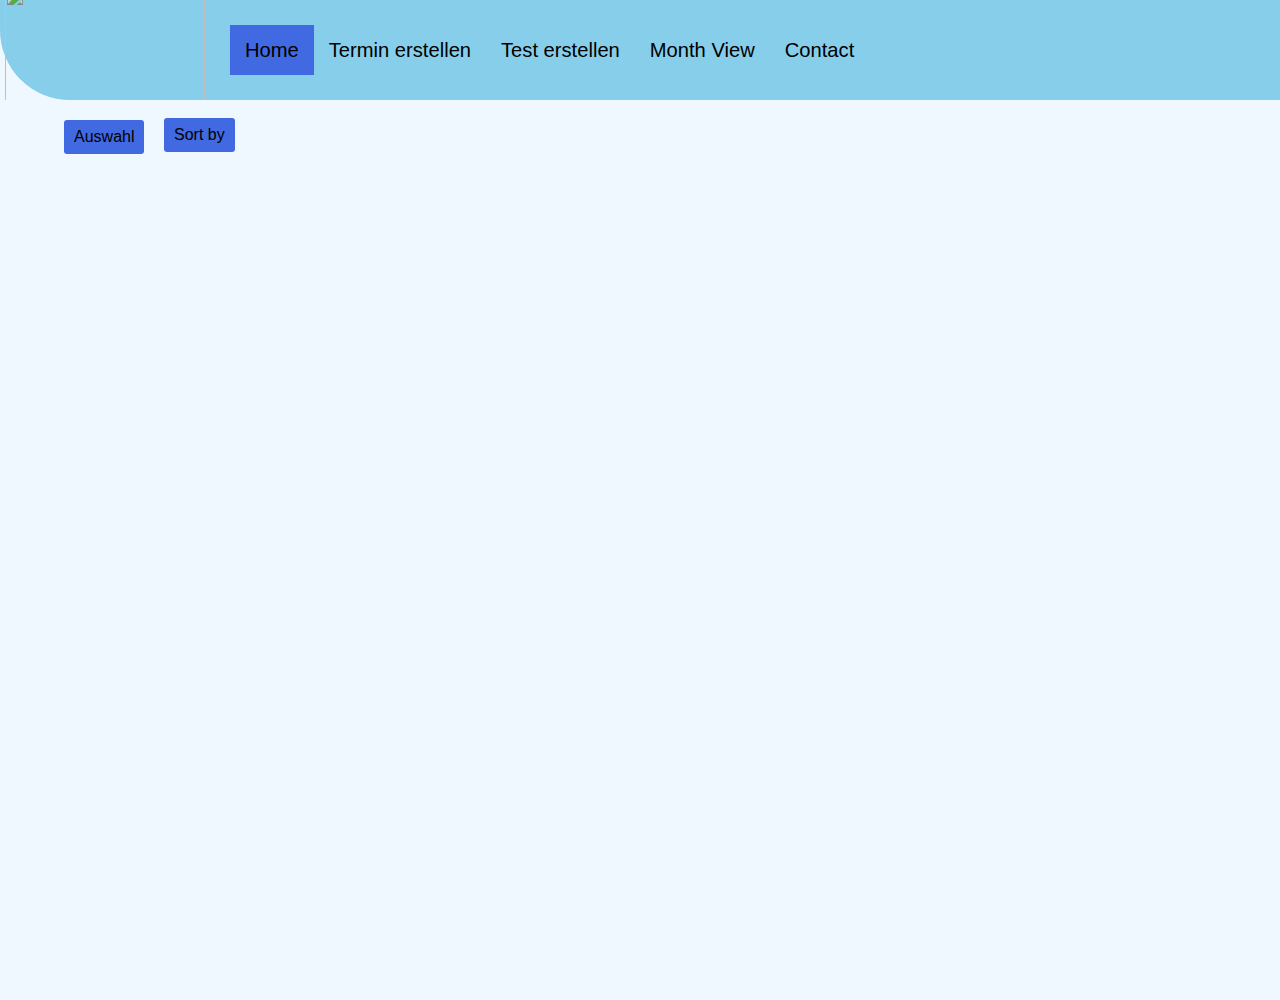
==== index.html @ 752fafd7 "12Merge branch 'master' of https://github.com/ManuelWe/Calendar" ====
<?xml version="1.0" encoding="utf-8" ?>
<!DOCTYPE html PUBLIC "-//W3C//DTD XHTML 1.0 Strict//EN"
        "http://www.w3.org/TR/xhtml1/DTD/xhtml1-strict.dtd">
<html lang="en" xmlns="http://www.w3.org/1999/xhtml">

<head>
    <title>Calender</title>
    <meta charset="utf-8">
    <meta name="viewport" content="width=device-width, initial-scale=1">
    <link rel="stylesheet" href="https://maxcdn.bootstrapcdn.com/bootstrap/3.3.7/css/bootstrap.min.css">
    <link rel="stylesheet" href="css/fullcalendar.css">
    <link rel="stylesheet" href="css/style.css">
    <script src="https://ajax.googleapis.com/ajax/libs/jquery/3.2.1/jquery.min.js"></script>
    <script src='js/jquery.min.js'></script>
    <script src="https://maxcdn.bootstrapcdn.com/bootstrap/3.3.7/js/bootstrap.min.js"></script>
    <script src='js/moment.min.js'></script>
    <script src='js/fullcalendar.js'></script>
    <script src="js/script.js"></script>
    <script> $(document).ready(function () {

        // page is now ready, initialize the calendar...

        $('#calendar').fullCalendar({
            // put your options and callbacks here
        })

    });
    </script>

    <link rel="stylesheet" href="css/custom.css">
</head>
<body onload="init()">

<!--##################### Navbar ##################-->
<nav class="navbar navbar-inverse">
    <div class="container-fluid">
        <div class="navbar-header">
            <button type="button" class="navbar-toggle" data-toggle="collapse" data-target="MyNavbar">
                <span class="icon-bar"></span>
                <span class="icon-bar"></span>
                <span class="icon-bar"></span>
            </button>
            <a class="navbar-brand" href="#"><img id="logo" src="img/logo.png" height="130px" width="200px"></a>
        </div>
        <div class="collapse navbar-collapse" id="myNavbar">
            <ul class="nav navbar-nav navbar right">
                <li class="active"><a href="javascript:toggleView('listView')">Home</a></li>
                <li><a href="javascript:toggleView('createEntry');changeButton()">Termin erstellen</a></li>
                <li><a href="javascript:createTestEntry()">Test erstellen</a></li>
                <li><a href="javascript:toggleView('monthView')">Month View</a></li>
                <li><a href="#">Contact</a></li>
            </ul>
        </div>
    </div>
</nav>
<!--######################### list View #################-->
<div class="listView">
    <div class="list">
        <div class="dropdown">
            <button class="btn btn-sm dropbtn">Auswahl</button>
            <div class="dropdown-content">
                <a href="javascript:updateList(5)">5</a>
                <a href="javascript:updateList(10)">10</a>
                <a href="javascript:updateList(20)">20</a>
                <a href="javascript:updateList(-1)">All</a>
            </div>
        </div>

        <div id="sortBtn" class="dropdown">
            <button class="btn btn-sm dropbtn">Sort by</button>
            <div class="dropdown-content">
                <a href="javascript:sortArray('date ASC')">Date ASC</a>
                <a href="javascript:sortArray('date DESC')">Date DESC</a>
                <a href="javascript:sortArray('name ASC')">Name ASC</a>
                <a href="javascript:sortArray('name DESC')">Name DESC</a>
            </div>
        </div>

        <div id="listEntry">
            <!--Dieser Text wird vollständig vom Javascript überschrieben-->
        </div>


    </div>


</div>

<!--######################### Entry Deatils Modal #################-->

<div class="entryDetails modal fade" role="dialog">
    <div class="modal-dialog">
        <div class="modal-content">
            <div id="detailsHeader" class="modal-header">
                <input id="crossIconEntry" class="iconButton close" type="image" src="img/crossIcon.png" width="20"
                       height="20" data-dismiss="modal" alt="Icon Cross">
                <input id="deleteIcon" class="iconButton" type="image" src="img/deleteIcon.png" width="20" height="20"
                       onclick="javascript:deleteEntry()" alt="Icon Delete">
                <input id="editIcon" class="iconButton" type="image" src="img/editIcon.png" width="20" height="20"
                       onclick="javascript:editEvent();" alt="Icon Edit">
                <div id="entryTitle">
                    Dieser Text wird vollständig vom Javascript überschrieben
                </div>
            </div>

            <div class="modal-body">

                <div id="displayCategoriesEntry" class="displayCategories">
                    Dieser Text wird vollständig vom Javascript überschrieben
                </div>
                <input  class="editCategoryIcon iconButton" type="image" src="img/editIcon.png" width="20"
                       height="20"
                       onclick="javascript:retrieveCategories()" alt="Icon Edit">
                <div id="entryTable">
                    Dieser Text wird vollständig vom Javascript überschrieben
                </div>
            </div>
        </div>
    </div>
</div>

<!--######################### Categories Modal #################-->

<div class="newCategory modal fade" role="dialog">
    <div class="modal-dialog modal-sm">
        <div class="modal-content">
            <div class="modal-header">
                <h3>Add Category</h3>
                <input id="crossIconCategory" class="iconButton close" type="image" src="img/crossIcon.png" width="20"
                       height="20" data-dismiss="modal" alt="Icon Cross">
            </div>
            <div class="modal-body">
                <input type="text" id="inputCategory" name="Category" placeholder="New Category">
                <button id="addCategory" onclick="javascript:createCategory()">New Category</button>
                <div id="tableCategories">
                    Dieser Text wird vollständig vom Javascript überschrieben
                </div>
            </div>
        </div>
    </div>

</div>

<!--######################## Month View #################-->
<div class="monthView">
    <div id='calendar'></div>
</div>

<!--######################### Create Entry ###################-->
<div class="createEntry">
    <div class="form-row">
        <div class="form-group col-md-3">
            <label for="title">Title</label>
        </div>
        <div class="form-group col-md-3">
            <label for="organizer">Organizer</label>
        </div>
        <div class="form-group col-md-3">
            <label for="startTime">Start</label>
        </div>
        <div class="form-group col-md-1">
            <label for="endTime">End</label>
        </div>
        <div class="form-group col-md-2">
            <div clas="form-row">
                <div class="form-group col-md-5">
                    <label>Allday</label>
                </div>
                <div class="form-group col-md-1">
                    <input type="checkbox" id="checkAllday">
                </div>
            </div>
        </div>

    </div>
    <div class="form-row">
        <div class="form-group col-md-3">
            <input type="text" class="form-control" id="title" placeholder="Meeting, Sport etc..." required>
        </div>
        <div class="form-group col-md-3">
            <input type="text" class="form-control" id="organizer" placeholder="Your name" required>
        </div>

        <div class="form-group col-md-3">
            <input type="date" class="form-control" id="startDate" required>
            <input type="time" class="form-control" id="startTime" required>
        </div>
        <div class="form-group col-md-3">
            <input type="date" class="form-control" id="endDate" required>
            <input type="time" class="form-control" id="endTime" required>
        </div>
    </div>
    <div class="form-row">
        <div class="form-group col-md-3">
            <label for="location">Location</label>
        </div>
        <div id="list0" class="form-group col-md-3">
            <label>Category</label>
        </div>
        <div class="form-group col-md-3">
            <label for="status">Status</label>
        </div>
        <div class="form-group col-md-3">
            <label for="webpage">Webpage</label>
        </div>
    </div>
    <div class="form-row">
        <div class="form-group col-md-3">
            <input type="text" class="form-control" id="location" placeholder="Office, Home etc..." required>
        </div>
        <div id="list" class="form-group col-md-3">
            <div id="displayCategories" class="displayCategories">
                Dieser Text wird vollständig vom Javascript überschrieben
            </div>
            <input  class="editCategoryIcon iconButton" type="image" src="img/editIcon.png" width="20"
                    height="20"
                    onclick="javascript:showCategoryList()" alt="Icon Edit">
        </div>
        <div class="form-group col-md-3">
            <select id="status" class="form-control" required>
                <option>Busy</option>
                <option>Free</option>
                <option>Tentative</option>
            </select>
        </div>
        <div class="form-group col-md-3">
            <input type="text" class="form-control" id="webpage" placeholder="google.de" required>
        </div>
    </div>
    <div class="form-row">
        <div class="form-group col-md-1">
            <form id="imageForm">
                <label for="uploadImage">Select Image (PNG or JPEG)</label>
                <input type="file" class="form-control-file" id="uploadImage" accept=".jpeg, .png">
                <div class="preview">
                    <p>No files currently selected for upload</p>
                </div>
                <div class="imageContainer" onclick="deleteImage()">
                    <div id="imagePreview"></div>
                    <div class="fadeinContainer">
                        <img id="deleteImage" src="img/deleteIcon.png" width="50" height="50" alt="Icon Delete">
                    </div>
                </div>
            </form>
        </div>
        <div class="form-group col-md-10">
        </div>
        <div class="form-group col-md-1">
            <div id="submitBtn"></div>
        </div>
    </div>
</div>

</body>
</html>
---- css/fullcalendar.css ----
/*!
 * FullCalendar v3.8.0
 * Docs & License: https://fullcalendar.io/
 * (c) 2017 Adam Shaw
 */
.fc {
  direction: ltr;
  text-align: left; }

.fc-rtl {
  text-align: right; }

body .fc {
  /* extra precedence to overcome jqui */
  font-size: 1em; }

/* Colors
--------------------------------------------------------------------------------------------------*/
.fc-highlight {
  /* when user is selecting cells */
  background: #bce8f1;
  opacity: .3; }

.fc-bgevent {
  /* default look for background events */
  background: #8fdf82;
  opacity: .3; }

.fc-nonbusiness {
  /* default look for non-business-hours areas */
  /* will inherit .fc-bgevent's styles */
  background: #d7d7d7; }

/* Buttons (styled <button> tags, normalized to work cross-browser)
--------------------------------------------------------------------------------------------------*/
.fc button {
  /* force height to include the border and padding */
  -moz-box-sizing: border-box;
  -webkit-box-sizing: border-box;
  box-sizing: border-box;
  /* dimensions */
  margin: 0;
  height: 2.1em;
  padding: 0 .6em;
  /* text & cursor */
  font-size: 1em;
  /* normalize */
  white-space: nowrap;
  cursor: pointer; }

/* Firefox has an annoying inner border */
.fc button::-moz-focus-inner {
  margin: 0;
  padding: 0; }

.fc-state-default {
  /* non-theme */
  border: 1px solid; }

.fc-state-default.fc-corner-left {
  /* non-theme */
  border-top-left-radius: 4px;
  border-bottom-left-radius: 4px; }

.fc-state-default.fc-corner-right {
  /* non-theme */
  border-top-right-radius: 4px;
  border-bottom-right-radius: 4px; }

/* icons in buttons */
.fc button .fc-icon {
  /* non-theme */
  position: relative;
  top: -0.05em;
  /* seems to be a good adjustment across browsers */
  margin: 0 .2em;
  vertical-align: middle; }

/*
  button states
  borrowed from twitter bootstrap (http://twitter.github.com/bootstrap/)
*/
.fc-state-default {
  background-color: #f5f5f5;
  background-image: -moz-linear-gradient(top, #ffffff, #e6e6e6);
  background-image: -webkit-gradient(linear, 0 0, 0 100%, from(#ffffff), to(#e6e6e6));
  background-image: -webkit-linear-gradient(top, #ffffff, #e6e6e6);
  background-image: -o-linear-gradient(top, #ffffff, #e6e6e6);
  background-image: linear-gradient(to bottom, #ffffff, #e6e6e6);
  background-repeat: repeat-x;
  border-color: #e6e6e6 #e6e6e6 #bfbfbf;
  border-color: rgba(0, 0, 0, 0.1) rgba(0, 0, 0, 0.1) rgba(0, 0, 0, 0.25);
  color: #333;
  text-shadow: 0 1px 1px rgba(255, 255, 255, 0.75);
  box-shadow: inset 0 1px 0 rgba(255, 255, 255, 0.2), 0 1px 2px rgba(0, 0, 0, 0.05); }

.fc-state-hover,
.fc-state-down,
.fc-state-active,
.fc-state-disabled {
  color: #333333;
  background-color: #e6e6e6; }

.fc-state-hover {
  color: #333333;
  text-decoration: none;
  background-position: 0 -15px;
  -webkit-transition: background-position 0.1s linear;
  -moz-transition: background-position 0.1s linear;
  -o-transition: background-position 0.1s linear;
  transition: background-position 0.1s linear; }

.fc-state-down,
.fc-state-active {
  background-color: #cccccc;
  background-image: none;
  box-shadow: inset 0 2px 4px rgba(0, 0, 0, 0.15), 0 1px 2px rgba(0, 0, 0, 0.05); }

.fc-state-disabled {
  cursor: default;
  background-image: none;
  opacity: 0.65;
  box-shadow: none; }

/* Buttons Groups
--------------------------------------------------------------------------------------------------*/
.fc-button-group {
  display: inline-block; }

/*
every button that is not first in a button group should scootch over one pixel and cover the
previous button's border...
*/
.fc .fc-button-group > * {
  /* extra precedence b/c buttons have margin set to zero */
  float: left;
  margin: 0 0 0 -1px; }

.fc .fc-button-group > :first-child {
  /* same */
  margin-left: 0; }

/* Popover
--------------------------------------------------------------------------------------------------*/
.fc-popover {
  position: absolute;
  box-shadow: 0 2px 6px rgba(0, 0, 0, 0.15); }

.fc-popover .fc-header {
  /* TODO: be more consistent with fc-head/fc-body */
  padding: 2px 4px; }

.fc-popover .fc-header .fc-title {
  margin: 0 2px; }

.fc-popover .fc-header .fc-close {
  cursor: pointer; }

.fc-ltr .fc-popover .fc-header .fc-title,
.fc-rtl .fc-popover .fc-header .fc-close {
  float: left; }

.fc-rtl .fc-popover .fc-header .fc-title,
.fc-ltr .fc-popover .fc-header .fc-close {
  float: right; }

/* Misc Reusable Components
--------------------------------------------------------------------------------------------------*/
.fc-divider {
  border-style: solid;
  border-width: 1px; }

hr.fc-divider {
  height: 0;
  margin: 0;
  padding: 0 0 2px;
  /* height is unreliable across browsers, so use padding */
  border-width: 1px 0; }

.fc-clear {
  clear: both; }

.fc-bg,
.fc-bgevent-skeleton,
.fc-highlight-skeleton,
.fc-helper-skeleton {
  /* these element should always cling to top-left/right corners */
  position: absolute;
  top: 0;
  left: 0;
  right: 0; }

.fc-bg {
  bottom: 0;
  /* strech bg to bottom edge */ }

.fc-bg table {
  height: 100%;
  /* strech bg to bottom edge */ }

/* Tables
--------------------------------------------------------------------------------------------------*/
.fc table {
  width: 100%;
  box-sizing: border-box;
  /* fix scrollbar issue in firefox */
  table-layout: fixed;
  border-collapse: collapse;
  border-spacing: 0;
  font-size: 1em;
  /* normalize cross-browser */ }

.fc th {
  text-align: center; }

.fc th,
.fc td {
  border-style: solid;
  border-width: 1px;
  padding: 0;
  vertical-align: top; }

.fc td.fc-today {
  border-style: double;
  /* overcome neighboring borders */ }

/* Internal Nav Links
--------------------------------------------------------------------------------------------------*/
a[data-goto] {
  cursor: pointer; }

a[data-goto]:hover {
  text-decoration: underline; }

/* Fake Table Rows
--------------------------------------------------------------------------------------------------*/
.fc .fc-row {
  /* extra precedence to overcome themes w/ .ui-widget-content forcing a 1px border */
  /* no visible border by default. but make available if need be (scrollbar width compensation) */
  border-style: solid;
  border-width: 0; }

.fc-row table {
  /* don't put left/right border on anything within a fake row.
     the outer tbody will worry about this */
  border-left: 0 hidden transparent;
  border-right: 0 hidden transparent;
  /* no bottom borders on rows */
  border-bottom: 0 hidden transparent; }

.fc-row:first-child table {
  border-top: 0 hidden transparent;
  /* no top border on first row */ }

/* Day Row (used within the header and the DayGrid)
--------------------------------------------------------------------------------------------------*/
.fc-row {
  position: relative; }

.fc-row .fc-bg {
  z-index: 1; }

/* highlighting cells & background event skeleton */
.fc-row .fc-bgevent-skeleton,
.fc-row .fc-highlight-skeleton {
  bottom: 0;
  /* stretch skeleton to bottom of row */ }

.fc-row .fc-bgevent-skeleton table,
.fc-row .fc-highlight-skeleton table {
  height: 100%;
  /* stretch skeleton to bottom of row */ }

.fc-row .fc-highlight-skeleton td,
.fc-row .fc-bgevent-skeleton td {
  border-color: transparent; }

.fc-row .fc-bgevent-skeleton {
  z-index: 2; }

.fc-row .fc-highlight-skeleton {
  z-index: 3; }

/*
row content (which contains day/week numbers and events) as well as "helper" (which contains
temporary rendered events).
*/
.fc-row .fc-content-skeleton {
  position: relative;
  z-index: 4;
  padding-bottom: 2px;
  /* matches the space above the events */ }

.fc-row .fc-helper-skeleton {
  z-index: 5; }

.fc .fc-row .fc-content-skeleton table,
.fc .fc-row .fc-content-skeleton td,
.fc .fc-row .fc-helper-skeleton td {
  /* see-through to the background below */
  /* extra precedence to prevent theme-provided backgrounds */
  background: none;
  /* in case <td>s are globally styled */
  border-color: transparent; }

.fc-row .fc-content-skeleton td,
.fc-row .fc-helper-skeleton td {
  /* don't put a border between events and/or the day number */
  border-bottom: 0; }

.fc-row .fc-content-skeleton tbody td,
.fc-row .fc-helper-skeleton tbody td {
  /* don't put a border between event cells */
  border-top: 0; }

/* Scrolling Container
--------------------------------------------------------------------------------------------------*/
.fc-scroller {
  -webkit-overflow-scrolling: touch; }

/* TODO: move to agenda/basic */
.fc-scroller > .fc-day-grid,
.fc-scroller > .fc-time-grid {
  position: relative;
  /* re-scope all positions */
  width: 100%;
  /* hack to force re-sizing this inner element when scrollbars appear/disappear */ }

/* Global Event Styles
--------------------------------------------------------------------------------------------------*/
.fc-event {
  position: relative;
  /* for resize handle and other inner positioning */
  display: block;
  /* make the <a> tag block */
  font-size: .85em;
  line-height: 1.3;
  border-radius: 3px;
  border: 1px solid #3a87ad;
  /* default BORDER color */ }

.fc-event,
.fc-event-dot {
  background-color: #3a87ad;
  /* default BACKGROUND color */ }

.fc-event,
.fc-event:hover {
  color: #fff;
  /* default TEXT color */
  text-decoration: none;
  /* if <a> has an href */ }

.fc-event[href],
.fc-event.fc-draggable {
  cursor: pointer;
  /* give events with links and draggable events a hand mouse pointer */ }

.fc-not-allowed,
.fc-not-allowed .fc-event {
  /* to override an event's custom cursor */
  cursor: not-allowed; }

.fc-event .fc-bg {
  /* the generic .fc-bg already does position */
  z-index: 1;
  background: #fff;
  opacity: .25; }

.fc-event .fc-content {
  position: relative;
  z-index: 2; }

/* resizer (cursor AND touch devices) */
.fc-event .fc-resizer {
  position: absolute;
  z-index: 4; }

/* resizer (touch devices) */
.fc-event .fc-resizer {
  display: none; }

.fc-event.fc-allow-mouse-resize .fc-resizer,
.fc-event.fc-selected .fc-resizer {
  /* only show when hovering or selected (with touch) */
  display: block; }

/* hit area */
.fc-event.fc-selected .fc-resizer:before {
  /* 40x40 touch area */
  content: "";
  position: absolute;
  z-index: 9999;
  /* user of this util can scope within a lower z-index */
  top: 50%;
  left: 50%;
  width: 40px;
  height: 40px;
  margin-left: -20px;
  margin-top: -20px; }

/* Event Selection (only for touch devices)
--------------------------------------------------------------------------------------------------*/
.fc-event.fc-selected {
  z-index: 9999 !important;
  /* overcomes inline z-index */
  box-shadow: 0 2px 5px rgba(0, 0, 0, 0.2); }

.fc-event.fc-selected.fc-dragging {
  box-shadow: 0 2px 7px rgba(0, 0, 0, 0.3); }

/* Horizontal Events
--------------------------------------------------------------------------------------------------*/
/* bigger touch area when selected */
.fc-h-event.fc-selected:before {
  content: "";
  position: absolute;
  z-index: 3;
  /* below resizers */
  top: -10px;
  bottom: -10px;
  left: 0;
  right: 0; }

/* events that are continuing to/from another week. kill rounded corners and butt up against edge */
.fc-ltr .fc-h-event.fc-not-start,
.fc-rtl .fc-h-event.fc-not-end {
  margin-left: 0;
  border-left-width: 0;
  padding-left: 1px;
  /* replace the border with padding */
  border-top-left-radius: 0;
  border-bottom-left-radius: 0; }

.fc-ltr .fc-h-event.fc-not-end,
.fc-rtl .fc-h-event.fc-not-start {
  margin-right: 0;
  border-right-width: 0;
  padding-right: 1px;
  /* replace the border with padding */
  border-top-right-radius: 0;
  border-bottom-right-radius: 0; }

/* resizer (cursor AND touch devices) */
/* left resizer  */
.fc-ltr .fc-h-event .fc-start-resizer,
.fc-rtl .fc-h-event .fc-end-resizer {
  cursor: w-resize;
  left: -1px;
  /* overcome border */ }

/* right resizer */
.fc-ltr .fc-h-event .fc-end-resizer,
.fc-rtl .fc-h-event .fc-start-resizer {
  cursor: e-resize;
  right: -1px;
  /* overcome border */ }

/* resizer (mouse devices) */
.fc-h-event.fc-allow-mouse-resize .fc-resizer {
  width: 7px;
  top: -1px;
  /* overcome top border */
  bottom: -1px;
  /* overcome bottom border */ }

/* resizer (touch devices) */
.fc-h-event.fc-selected .fc-resizer {
  /* 8x8 little dot */
  border-radius: 4px;
  border-width: 1px;
  width: 6px;
  height: 6px;
  border-style: solid;
  border-color: inherit;
  background: #fff;
  /* vertically center */
  top: 50%;
  margin-top: -4px; }

/* left resizer  */
.fc-ltr .fc-h-event.fc-selected .fc-start-resizer,
.fc-rtl .fc-h-event.fc-selected .fc-end-resizer {
  margin-left: -4px;
  /* centers the 8x8 dot on the left edge */ }

/* right resizer */
.fc-ltr .fc-h-event.fc-selected .fc-end-resizer,
.fc-rtl .fc-h-event.fc-selected .fc-start-resizer {
  margin-right: -4px;
  /* centers the 8x8 dot on the right edge */ }

/* DayGrid events
----------------------------------------------------------------------------------------------------
We use the full "fc-day-grid-event" class instead of using descendants because the event won't
be a descendant of the grid when it is being dragged.
*/
.fc-day-grid-event {
  margin: 1px 2px 0;
  /* spacing between events and edges */
  padding: 0 1px; }

tr:first-child > td > .fc-day-grid-event {
  margin-top: 2px;
  /* a little bit more space before the first event */ }

.fc-day-grid-event.fc-selected:after {
  content: "";
  position: absolute;
  z-index: 1;
  /* same z-index as fc-bg, behind text */
  /* overcome the borders */
  top: -1px;
  right: -1px;
  bottom: -1px;
  left: -1px;
  /* darkening effect */
  background: #000;
  opacity: .25; }

.fc-day-grid-event .fc-content {
  /* force events to be one-line tall */
  white-space: nowrap;
  overflow: hidden; }

.fc-day-grid-event .fc-time {
  font-weight: bold; }

/* resizer (cursor devices) */
/* left resizer  */
.fc-ltr .fc-day-grid-event.fc-allow-mouse-resize .fc-start-resizer,
.fc-rtl .fc-day-grid-event.fc-allow-mouse-resize .fc-end-resizer {
  margin-left: -2px;
  /* to the day cell's edge */ }

/* right resizer */
.fc-ltr .fc-day-grid-event.fc-allow-mouse-resize .fc-end-resizer,
.fc-rtl .fc-day-grid-event.fc-allow-mouse-resize .fc-start-resizer {
  margin-right: -2px;
  /* to the day cell's edge */ }

/* Event Limiting
--------------------------------------------------------------------------------------------------*/
/* "more" link that represents hidden events */
a.fc-more {
  margin: 1px 3px;
  font-size: .85em;
  cursor: pointer;
  text-decoration: none; }

a.fc-more:hover {
  text-decoration: underline; }

.fc-limited {
  /* rows and cells that are hidden because of a "more" link */
  display: none; }

/* popover that appears when "more" link is clicked */
.fc-day-grid .fc-row {
  z-index: 1;
  /* make the "more" popover one higher than this */ }

.fc-more-popover {
  z-index: 2;
  width: 220px; }

.fc-more-popover .fc-event-container {
  padding: 10px; }

/* Now Indicator
--------------------------------------------------------------------------------------------------*/
.fc-now-indicator {
  position: absolute;
  border: 0 solid red; }

/* Utilities
--------------------------------------------------------------------------------------------------*/
.fc-unselectable {
  -webkit-user-select: none;
  -khtml-user-select: none;
  -moz-user-select: none;
  -ms-user-select: none;
  user-select: none;
  -webkit-touch-callout: none;
  -webkit-tap-highlight-color: transparent; }

/*
TODO: more distinction between this file and common.css
*/
/* Colors
--------------------------------------------------------------------------------------------------*/
.fc-unthemed th,
.fc-unthemed td,
.fc-unthemed thead,
.fc-unthemed tbody,
.fc-unthemed .fc-divider,
.fc-unthemed .fc-row,
.fc-unthemed .fc-content,
.fc-unthemed .fc-popover,
.fc-unthemed .fc-list-view,
.fc-unthemed .fc-list-heading td {
  border-color: #ddd; }

.fc-unthemed .fc-popover {
  background-color: #fff; }

.fc-unthemed .fc-divider,
.fc-unthemed .fc-popover .fc-header,
.fc-unthemed .fc-list-heading td {
  background: #eee; }

.fc-unthemed .fc-popover .fc-header .fc-close {
  color: #666; }

.fc-unthemed td.fc-today {
  background: #fcf8e3; }

.fc-unthemed .fc-disabled-day {
  background: #d7d7d7;
  opacity: .3; }

/* Icons (inline elements with styled text that mock arrow icons)
--------------------------------------------------------------------------------------------------*/
.fc-icon {
  display: inline-block;
  height: 1em;
  line-height: 1em;
  font-size: 1em;
  text-align: center;
  overflow: hidden;
  font-family: "Courier New", Courier, monospace;
  /* don't allow browser text-selection */
  -webkit-touch-callout: none;
  -webkit-user-select: none;
  -khtml-user-select: none;
  -moz-user-select: none;
  -ms-user-select: none;
  user-select: none; }

/*
Acceptable font-family overrides for individual icons:
  "Arial", sans-serif
  "Times New Roman", serif

NOTE: use percentage font sizes or else old IE chokes
*/
.fc-icon:after {
  position: relative; }

.fc-icon-left-single-arrow:after {
  content: "\2039";
  font-weight: bold;
  font-size: 200%;
  top: -7%; }

.fc-icon-right-single-arrow:after {
  content: "\203A";
  font-weight: bold;
  font-size: 200%;
  top: -7%; }

.fc-icon-left-double-arrow:after {
  content: "\AB";
  font-size: 160%;
  top: -7%; }

.fc-icon-right-double-arrow:after {
  content: "\BB";
  font-size: 160%;
  top: -7%; }

.fc-icon-left-triangle:after {
  content: "\25C4";
  font-size: 125%;
  top: 3%; }

.fc-icon-right-triangle:after {
  content: "\25BA";
  font-size: 125%;
  top: 3%; }

.fc-icon-down-triangle:after {
  content: "\25BC";
  font-size: 125%;
  top: 2%; }

.fc-icon-x:after {
  content: "\D7";
  font-size: 200%;
  top: 6%; }

/* Popover
--------------------------------------------------------------------------------------------------*/
.fc-unthemed .fc-popover {
  border-width: 1px;
  border-style: solid; }

.fc-unthemed .fc-popover .fc-header .fc-close {
  font-size: .9em;
  margin-top: 2px; }

/* List View
--------------------------------------------------------------------------------------------------*/
.fc-unthemed .fc-list-item:hover td {
  background-color: #f5f5f5; }

/* Colors
--------------------------------------------------------------------------------------------------*/
.ui-widget .fc-disabled-day {
  background-image: none; }

/* Popover
--------------------------------------------------------------------------------------------------*/
.fc-popover > .ui-widget-header + .ui-widget-content {
  border-top: 0;
  /* where they meet, let the header have the border */ }

/* Global Event Styles
--------------------------------------------------------------------------------------------------*/
.ui-widget .fc-event {
  /* overpower jqui's styles on <a> tags. TODO: more DRY */
  color: #fff;
  /* default TEXT color */
  text-decoration: none;
  /* if <a> has an href */
  /* undo ui-widget-header bold */
  font-weight: normal; }

/* TimeGrid axis running down the side (for both the all-day area and the slot area)
--------------------------------------------------------------------------------------------------*/
.ui-widget td.fc-axis {
  font-weight: normal;
  /* overcome bold */ }

/* TimeGrid Slats (lines that run horizontally)
--------------------------------------------------------------------------------------------------*/
.fc-time-grid .fc-slats .ui-widget-content {
  background: none;
  /* see through to fc-bg */ }

.fc.fc-bootstrap3 a {
  text-decoration: none; }

.fc.fc-bootstrap3 a[data-goto]:hover {
  text-decoration: underline; }

.fc-bootstrap3 hr.fc-divider {
  border-color: inherit; }

.fc-bootstrap3 .fc-today.alert {
  border-radius: 0; }

/* Popover
--------------------------------------------------------------------------------------------------*/
.fc-bootstrap3 .fc-popover .panel-body {
  padding: 0;
  /* undo built-in padding */ }

/* TimeGrid Slats (lines that run horizontally)
--------------------------------------------------------------------------------------------------*/
.fc-bootstrap3 .fc-time-grid .fc-slats table {
  /* some themes have background color. see through to slats */
  background: none; }

/* Toolbar
--------------------------------------------------------------------------------------------------*/
.fc-toolbar {
  text-align: center; }

.fc-toolbar.fc-header-toolbar {
  margin-bottom: 1em; }

.fc-toolbar.fc-footer-toolbar {
  margin-top: 1em; }

.fc-toolbar .fc-left {
  float: left; }

.fc-toolbar .fc-right {
  float: right; }

.fc-toolbar .fc-center {
  display: inline-block; }

/* the things within each left/right/center section */
.fc .fc-toolbar > * > * {
  /* extra precedence to override button border margins */
  float: left;
  margin-left: .75em; }

/* the first thing within each left/center/right section */
.fc .fc-toolbar > * > :first-child {
  /* extra precedence to override button border margins */
  margin-left: 0; }

/* title text */
.fc-toolbar h2 {
  margin: 0; }

/* button layering (for border precedence) */
.fc-toolbar button {
  position: relative; }

.fc-toolbar .fc-state-hover,
.fc-toolbar .ui-state-hover {
  z-index: 2; }

.fc-toolbar .fc-state-down {
  z-index: 3; }

.fc-toolbar .fc-state-active,
.fc-toolbar .ui-state-active {
  z-index: 4; }

.fc-toolbar button:focus {
  z-index: 5; }

/* View Structure
--------------------------------------------------------------------------------------------------*/
/* undo twitter bootstrap's box-sizing rules. normalizes positioning techniques */
/* don't do this for the toolbar because we'll want bootstrap to style those buttons as some pt */
.fc-view-container *,
.fc-view-container *:before,
.fc-view-container *:after {
  -webkit-box-sizing: content-box;
  -moz-box-sizing: content-box;
  box-sizing: content-box; }

.fc-view,
.fc-view > table {
  /* so dragged elements can be above the view's main element */
  position: relative;
  z-index: 1; }

/* BasicView
--------------------------------------------------------------------------------------------------*/
/* day row structure */
.fc-basicWeek-view .fc-content-skeleton,
.fc-basicDay-view .fc-content-skeleton {
  /* there may be week numbers in these views, so no padding-top */
  padding-bottom: 1em;
  /* ensure a space at bottom of cell for user selecting/clicking */ }

.fc-basic-view .fc-body .fc-row {
  min-height: 4em;
  /* ensure that all rows are at least this tall */ }

/* a "rigid" row will take up a constant amount of height because content-skeleton is absolute */
.fc-row.fc-rigid {
  overflow: hidden; }

.fc-row.fc-rigid .fc-content-skeleton {
  position: absolute;
  top: 0;
  left: 0;
  right: 0; }

/* week and day number styling */
.fc-day-top.fc-other-month {
  opacity: 0.3; }

.fc-basic-view .fc-week-number,
.fc-basic-view .fc-day-number {
  padding: 2px; }

.fc-basic-view th.fc-week-number,
.fc-basic-view th.fc-day-number {
  padding: 0 2px;
  /* column headers can't have as much v space */ }

.fc-ltr .fc-basic-view .fc-day-top .fc-day-number {
  float: right; }

.fc-rtl .fc-basic-view .fc-day-top .fc-day-number {
  float: left; }

.fc-ltr .fc-basic-view .fc-day-top .fc-week-number {
  float: left;
  border-radius: 0 0 3px 0; }

.fc-rtl .fc-basic-view .fc-day-top .fc-week-number {
  float: right;
  border-radius: 0 0 0 3px; }

.fc-basic-view .fc-day-top .fc-week-number {
  min-width: 1.5em;
  text-align: center;
  background-color: #f2f2f2;
  color: #808080; }

/* when week/day number have own column */
.fc-basic-view td.fc-week-number {
  text-align: center; }

.fc-basic-view td.fc-week-number > * {
  /* work around the way we do column resizing and ensure a minimum width */
  display: inline-block;
  min-width: 1.25em; }

/* AgendaView all-day area
--------------------------------------------------------------------------------------------------*/
.fc-agenda-view .fc-day-grid {
  position: relative;
  z-index: 2;
  /* so the "more.." popover will be over the time grid */ }

.fc-agenda-view .fc-day-grid .fc-row {
  min-height: 3em;
  /* all-day section will never get shorter than this */ }

.fc-agenda-view .fc-day-grid .fc-row .fc-content-skeleton {
  padding-bottom: 1em;
  /* give space underneath events for clicking/selecting days */ }

/* TimeGrid axis running down the side (for both the all-day area and the slot area)
--------------------------------------------------------------------------------------------------*/
.fc .fc-axis {
  /* .fc to overcome default cell styles */
  vertical-align: middle;
  padding: 0 4px;
  white-space: nowrap; }

.fc-ltr .fc-axis {
  text-align: right; }

.fc-rtl .fc-axis {
  text-align: left; }

/* TimeGrid Structure
--------------------------------------------------------------------------------------------------*/
.fc-time-grid-container,
.fc-time-grid {
  /* so slats/bg/content/etc positions get scoped within here */
  position: relative;
  z-index: 1; }

.fc-time-grid {
  min-height: 100%;
  /* so if height setting is 'auto', .fc-bg stretches to fill height */ }

.fc-time-grid table {
  /* don't put outer borders on slats/bg/content/etc */
  border: 0 hidden transparent; }

.fc-time-grid > .fc-bg {
  z-index: 1; }

.fc-time-grid .fc-slats,
.fc-time-grid > hr {
  /* the <hr> AgendaView injects when grid is shorter than scroller */
  position: relative;
  z-index: 2; }

.fc-time-grid .fc-content-col {
  position: relative;
  /* because now-indicator lives directly inside */ }

.fc-time-grid .fc-content-skeleton {
  position: absolute;
  z-index: 3;
  top: 0;
  left: 0;
  right: 0; }

/* divs within a cell within the fc-content-skeleton */
.fc-time-grid .fc-business-container {
  position: relative;
  z-index: 1; }

.fc-time-grid .fc-bgevent-container {
  position: relative;
  z-index: 2; }

.fc-time-grid .fc-highlight-container {
  position: relative;
  z-index: 3; }

.fc-time-grid .fc-event-container {
  position: relative;
  z-index: 4; }

.fc-time-grid .fc-now-indicator-line {
  z-index: 5; }

.fc-time-grid .fc-helper-container {
  /* also is fc-event-container */
  position: relative;
  z-index: 6; }

/* TimeGrid Slats (lines that run horizontally)
--------------------------------------------------------------------------------------------------*/
.fc-time-grid .fc-slats td {
  height: 1.5em;
  border-bottom: 0;
  /* each cell is responsible for its top border */ }

.fc-time-grid .fc-slats .fc-minor td {
  border-top-style: dotted; }

/* TimeGrid Highlighting Slots
--------------------------------------------------------------------------------------------------*/
.fc-time-grid .fc-highlight-container {
  /* a div within a cell within the fc-highlight-skeleton */
  position: relative;
  /* scopes the left/right of the fc-highlight to be in the column */ }

.fc-time-grid .fc-highlight {
  position: absolute;
  left: 0;
  right: 0;
  /* top and bottom will be in by JS */ }

/* TimeGrid Event Containment
--------------------------------------------------------------------------------------------------*/
.fc-ltr .fc-time-grid .fc-event-container {
  /* space on the sides of events for LTR (default) */
  margin: 0 2.5% 0 2px; }

.fc-rtl .fc-time-grid .fc-event-container {
  /* space on the sides of events for RTL */
  margin: 0 2px 0 2.5%; }

.fc-time-grid .fc-event,
.fc-time-grid .fc-bgevent {
  position: absolute;
  z-index: 1;
  /* scope inner z-index's */ }

.fc-time-grid .fc-bgevent {
  /* background events always span full width */
  left: 0;
  right: 0; }

/* Generic Vertical Event
--------------------------------------------------------------------------------------------------*/
.fc-v-event.fc-not-start {
  /* events that are continuing from another day */
  /* replace space made by the top border with padding */
  border-top-width: 0;
  padding-top: 1px;
  /* remove top rounded corners */
  border-top-left-radius: 0;
  border-top-right-radius: 0; }

.fc-v-event.fc-not-end {
  /* replace space made by the top border with padding */
  border-bottom-width: 0;
  padding-bottom: 1px;
  /* remove bottom rounded corners */
  border-bottom-left-radius: 0;
  border-bottom-right-radius: 0; }

/* TimeGrid Event Styling
----------------------------------------------------------------------------------------------------
We use the full "fc-time-grid-event" class instead of using descendants because the event won't
be a descendant of the grid when it is being dragged.
*/
.fc-time-grid-event {
  overflow: hidden;
  /* don't let the bg flow over rounded corners */ }

.fc-time-grid-event.fc-selected {
  /* need to allow touch resizers to extend outside event's bounding box */
  /* common fc-selected styles hide the fc-bg, so don't need this anyway */
  overflow: visible; }

.fc-time-grid-event.fc-selected .fc-bg {
  display: none;
  /* hide semi-white background, to appear darker */ }

.fc-time-grid-event .fc-content {
  overflow: hidden;
  /* for when .fc-selected */ }

.fc-time-grid-event .fc-time,
.fc-time-grid-event .fc-title {
  padding: 0 1px; }

.fc-time-grid-event .fc-time {
  font-size: .85em;
  white-space: nowrap; }

/* short mode, where time and title are on the same line */
.fc-time-grid-event.fc-short .fc-content {
  /* don't wrap to second line (now that contents will be inline) */
  white-space: nowrap; }

.fc-time-grid-event.fc-short .fc-time,
.fc-time-grid-event.fc-short .fc-title {
  /* put the time and title on the same line */
  display: inline-block;
  vertical-align: top; }

.fc-time-grid-event.fc-short .fc-time span {
  display: none;
  /* don't display the full time text... */ }

.fc-time-grid-event.fc-short .fc-time:before {
  content: attr(data-start);
  /* ...instead, display only the start time */ }

.fc-time-grid-event.fc-short .fc-time:after {
  content: "\A0-\A0";
  /* seperate with a dash, wrapped in nbsp's */ }

.fc-time-grid-event.fc-short .fc-title {
  font-size: .85em;
  /* make the title text the same size as the time */
  padding: 0;
  /* undo padding from above */ }

/* resizer (cursor device) */
.fc-time-grid-event.fc-allow-mouse-resize .fc-resizer {
  left: 0;
  right: 0;
  bottom: 0;
  height: 8px;
  overflow: hidden;
  line-height: 8px;
  font-size: 11px;
  font-family: monospace;
  text-align: center;
  cursor: s-resize; }

.fc-time-grid-event.fc-allow-mouse-resize .fc-resizer:after {
  content: "="; }

/* resizer (touch device) */
.fc-time-grid-event.fc-selected .fc-resizer {
  /* 10x10 dot */
  border-radius: 5px;
  border-width: 1px;
  width: 8px;
  height: 8px;
  border-style: solid;
  border-color: inherit;
  background: #fff;
  /* horizontally center */
  left: 50%;
  margin-left: -5px;
  /* center on the bottom edge */
  bottom: -5px; }

/* Now Indicator
--------------------------------------------------------------------------------------------------*/
.fc-time-grid .fc-now-indicator-line {
  border-top-width: 1px;
  left: 0;
  right: 0; }

/* arrow on axis */
.fc-time-grid .fc-now-indicator-arrow {
  margin-top: -5px;
  /* vertically center on top coordinate */ }

.fc-ltr .fc-time-grid .fc-now-indicator-arrow {
  left: 0;
  /* triangle pointing right... */
  border-width: 5px 0 5px 6px;
  border-top-color: transparent;
  border-bottom-color: transparent; }

.fc-rtl .fc-time-grid .fc-now-indicator-arrow {
  right: 0;
  /* triangle pointing left... */
  border-width: 5px 6px 5px 0;
  border-top-color: transparent;
  border-bottom-color: transparent; }

/* List View
--------------------------------------------------------------------------------------------------*/
/* possibly reusable */
.fc-event-dot {
  display: inline-block;
  width: 10px;
  height: 10px;
  border-radius: 5px; }

/* view wrapper */
.fc-rtl .fc-list-view {
  direction: rtl;
  /* unlike core views, leverage browser RTL */ }

.fc-list-view {
  border-width: 1px;
  border-style: solid; }

/* table resets */
.fc .fc-list-table {
  table-layout: auto;
  /* for shrinkwrapping cell content */ }

.fc-list-table td {
  border-width: 1px 0 0;
  padding: 8px 14px; }

.fc-list-table tr:first-child td {
  border-top-width: 0; }

/* day headings with the list */
.fc-list-heading {
  border-bottom-width: 1px; }

.fc-list-heading td {
  font-weight: bold; }

.fc-ltr .fc-list-heading-main {
  float: left; }

.fc-ltr .fc-list-heading-alt {
  float: right; }

.fc-rtl .fc-list-heading-main {
  float: right; }

.fc-rtl .fc-list-heading-alt {
  float: left; }

/* event list items */
.fc-list-item.fc-has-url {
  cursor: pointer;
  /* whole row will be clickable */ }

.fc-list-item-marker,
.fc-list-item-time {
  white-space: nowrap;
  width: 1px; }

/* make the dot closer to the event title */
.fc-ltr .fc-list-item-marker {
  padding-right: 0; }

.fc-rtl .fc-list-item-marker {
  padding-left: 0; }

.fc-list-item-title a {
  /* every event title cell has an <a> tag */
  text-decoration: none;
  color: inherit; }

.fc-list-item-title a[href]:hover {
  /* hover effect only on titles with hrefs */
  text-decoration: underline; }

/* message when no events */
.fc-list-empty-wrap2 {
  position: absolute;
  top: 0;
  left: 0;
  right: 0;
  bottom: 0; }

.fc-list-empty-wrap1 {
  width: 100%;
  height: 100%;
  display: table; }

.fc-list-empty {
  display: table-cell;
  vertical-align: middle;
  text-align: center; }

.fc-unthemed .fc-list-empty {
  /* theme will provide own background */
  background-color: #eee; }
---- css/style.css ----
fhtml {
    overflow-y: scroll;
}

body:first-child {
    opacity: 0.99;
}

h3 {
    float: left;
    float: left;
    margin-bottom: 10%;
}

/*############# Navbar ######################################*/
.navbar {
    margin-bottom: 0;
    border-radius: 0;
    background-color: #5E4485;
    color: #FFF;
    padding: 1% 0;
    font-size: 1.2em;
    border: 0;
}

.navbar-brand {
    float: left;
    min-height: 55px;
    padding: 0 15px 5px;
}

.navbar-inverse .navbar-nav .active a, .navbar-inverse .navbar-nav .active a:focus,
.navbar-inverse .navbar-nav .active a:hover {
    color: #FFF;
    background-color: #5E4485;
}

.navbar-inverse .navbar-nav li a {
    color: #D5D5D5;
}

#logo {
    margin-left: -30px;
    margin-top: -30px;
}

/*############## Table ######################################*/
table {
    border-collapse: collapse;
    width: 100%;
}

th, td {
    text-align: left;
    padding: 8px;
}

tr:nth-child(even) {
    background-color: #f2f2f2;
}

tr:nth-child(odd) {
    background-color: white;
}

#eventTable tr:nth-child(even) {
    background-color: #888888;
}

/*########################## Dropdown ##########################*/
.dropbtn {
    background-color: #4CAF50;
    color: white;
    border: none;
    cursor: pointer;
    margin-top: 10px;
}

.dropdown {
    position: absolute;
    display: inline-block;
}

.dropdown-content {
    display: none;
    position: absolute;
    background-color: #f9f9f9;
    min-width: 160px;
    box-shadow: 0px 8px 16px 0px rgba(0, 0, 0, 0.2);
    z-index: 1;
}

.dropdown-content a {
    color: black;
    padding: 12px 16px;
    text-decoration: none;
    display: block;
}

.dropdown-content a:hover {
    background-color: #f1f1f1
}

.dropdown:hover .dropdown-content {
    display: block;
}

.dropdown:hover .dropbtn {
    background-color: #3e8e41;
}

/*###################### List View ##################*/
.calenderList {
    margin-top: 4%;
    border-collapse: separate;
    width: 100%;
    border: 1px;
}

#sortBtn {
    margin-left: 100px;
}

.tableRows:hover {
    background-color: #5E4485;
}

.listView {
    width: 100%;
    height: 100%;
    background-color: white;
    position: absolute;
    z-index: 2;
}

.list {
    height: 100%;
    width: 90%;
    left: 5%;
    background-color: white;
    position: absolute;
    z-index: 2;

}

/*#################### Entry Details #################*/
.entryDetails {

}

#entryTable {
    margin: 5%;
}

.createEntry {
    position: absolute;
    height: 100%;
    width: 90%;
    left: 5%;
    z-index: 1;
    background-color: white;
}

.editCategoryIcon {
    position: absolute;
    margin-top: 50px;

}

.iconButton {
    float: right;
    cursor: pointer;
    margin: 10px;
}

.iconButton:hover {
    box-shadow: 0px 8px 16px 0px rgba(50, 100, 0, 0.2);
}

#detailsHeader {
    height: 250px;
    background-repeat: no-repeat;
    background-position: center;
    background-size: cover;
}

/*################## Category Container ##############*/
.newCategory {

}

.displayCategories {
    margin-top: 50px;
    position: absolute;
}

/*###################### Month View ##############*/
.monthView {
    position: absolute;
    z-index: 1;
    background-color: white;
    width: 90%;
    left: 5%;

}

/*##################### New Entry ###################*/

.imageContainer {
    position: relative;
    width: 50%;
}

#imagePreview {
    opacity: 1;
    display: block;
    width: 300px;
    height: 200px;
    background-image: url("../img/logo.png");
    background-size: cover;
    transition: .5s ease;
    backface-visibility: hidden;
}

.fadeinContainer {
    transition: .5s ease;
    opacity: 0;
    position: absolute;
    top: 50%;
    left: 50%;
    transform: translate(-50%, -50%);
    -ms-transform: translate(-50%, -50%);
}

.imageContainer:hover #imagePreview {
    opacity: 0.3;
}

.imageContainer:hover .fadeinContainer {
    opacity: 1;
}

#imageForm {
    width: 600px;
    background: #ccc;
    margin: 0 auto;
    padding: 20px;
    border: 1px solid black;
}

/*############################### Picture Selection Field ###########*/
form li, div > p {
    background: #eee;
    display: flex;
    justify-content: space-between;
    margin-bottom: 10px;
    list-style-type: none;
    border: 1px solid black;
}

form p {
    line-height: 32px;
    padding-left: 10px;
}

form label, form button {
    background-color: #7F9CCB;
    padding: 5px 10px;
    border-radius: 5px;
    border: 1px ridge black;
    font-size: 0.8rem;
    height: auto;
}

form label:hover, form button:hover {
    background-color: #2D5BA3;
    color: white;
}

form label:active, form button:active {
    background-color: #0D3F8F;
    color: white;
}
---- css/custom.css ----
.navbar {
    margin-bottom: 0;
    background-color: #87CEEB;
    color: #000000;
    padding: 1% 0;
    font-size: 1.2em;
    border: 0;
  border-radius: 0px 0px 0px 70px;
}
.navbar-inverse .navbar-nav .active a, .navbar-inverse .navbar-nav .active a:focus,
.navbar-inverse .navbar-nav .active a:hover {
    color: #000000;
    background-color: #4169E1;
}
.navbar-inverse .navbar-nav li a {
    color: #000000;
}
#logo {
    margin-left: -5%;
    margin-top: -13%;
}
.dropbtn {
    background-color: #4169E1;
    color: #000000;
    border: none;
    cursor: pointer;
    margin-top: 25%;
    font-size: 16px;
}
.dropdown:hover .dropbtn {
    background-color: #87CEEB;
}
table {
  border-collapse: collapse;
  width: 100%;
}

th, td {
  text-align: left;
  padding: 10px;
}

tr:nth-child(even) {
  background-color: #87CEEB;
}

tr:nth-child(odd) {
  background-color: #F0F8FF;
}

#eventTable tr:nth-child(even) {
  background-color: #888888;
}
.tableRows:hover {
  background-color: #4169E1;
}
.listView{
  background-color: #F0F8FF;
}
.list{
  background-color: #F0F8FF;
}
.createEntry {
  position: absolute;
  height: 100%;
  width: 90%;
  z-index: 1;
  background-color: #F0F8FF;
}
.form-row{
  padding: 1%;
  background-color: #F0F8FF;
}
.form-group{
  background-color: #F0F8FF;
}
.monthView{
  background-color: #F0F8FF;
}
#imageForm {
  width: 600px;
  background: #ccc;
  margin: 2% auto;
  padding: 5%;
  border: 1px solid black;
}

body{
  background-color: #F0F8FF;
}
label {
  font-size: large;
  cursor: default;
}
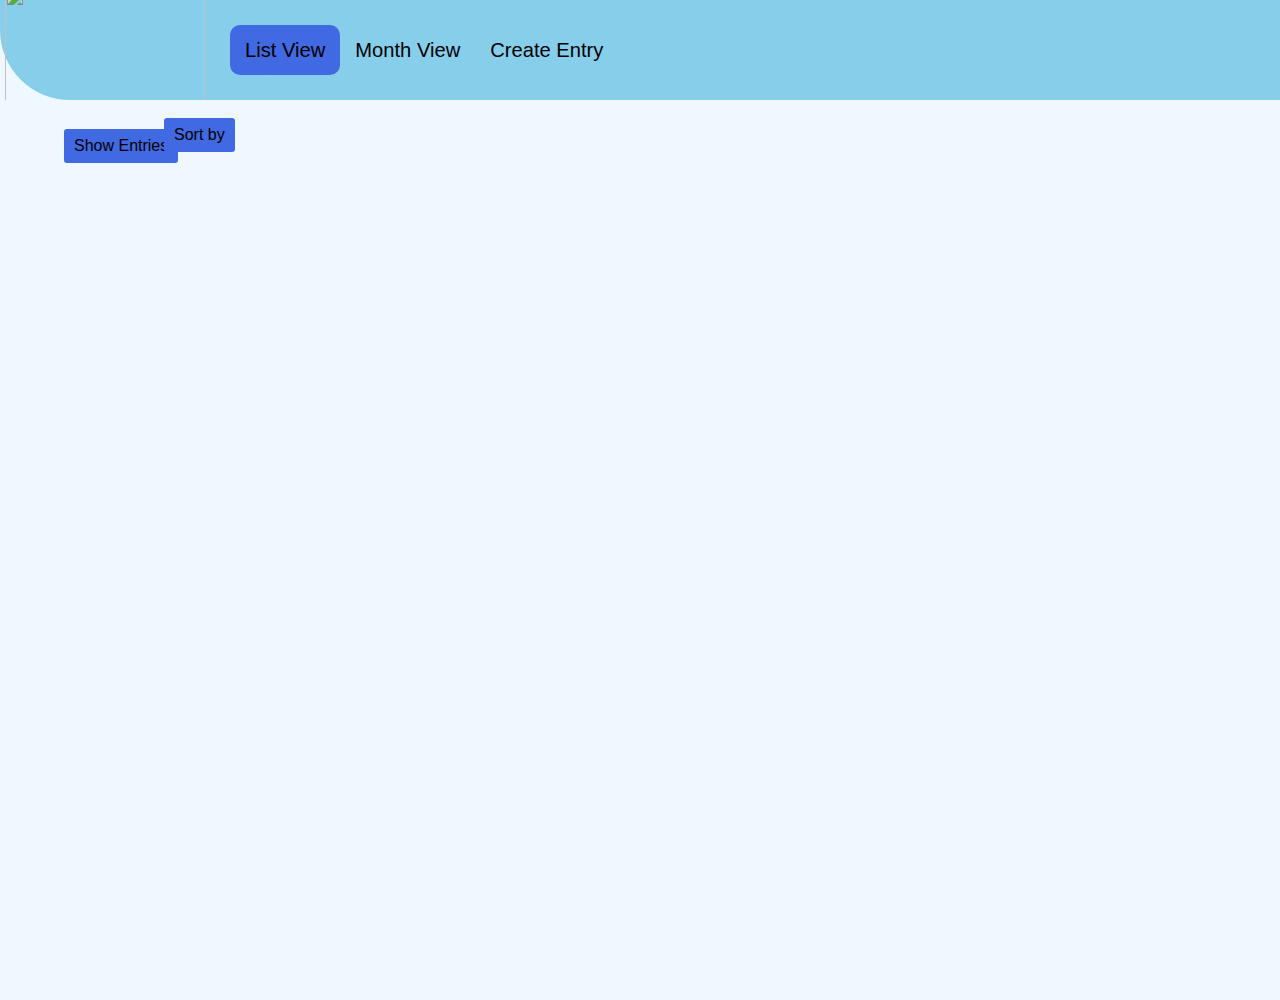
==== commit f6fbb779: "Month View functional. Minor Style changes" ====
--- a/index.html
+++ b/index.html
@@ -10,24 +10,15 @@
     <link rel="stylesheet" href="https://maxcdn.bootstrapcdn.com/bootstrap/3.3.7/css/bootstrap.min.css">
     <link rel="stylesheet" href="css/fullcalendar.css">
     <link rel="stylesheet" href="css/style.css">
+    <link rel="stylesheet" href="css/custom.css">
     <script src="https://ajax.googleapis.com/ajax/libs/jquery/3.2.1/jquery.min.js"></script>
     <script src='js/jquery.min.js'></script>
     <script src="https://maxcdn.bootstrapcdn.com/bootstrap/3.3.7/js/bootstrap.min.js"></script>
     <script src='js/moment.min.js'></script>
     <script src='js/fullcalendar.js'></script>
     <script src="js/script.js"></script>
-    <script> $(document).ready(function () {
-
-        // page is now ready, initialize the calendar...
-
-        $('#calendar').fullCalendar({
-            // put your options and callbacks here
-        })
-
-    });
-    </script>
-
-    <link rel="stylesheet" href="css/custom.css">
+
+
 </head>
 <body onload="init()">
 
@@ -44,11 +35,9 @@
         </div>
         <div class="collapse navbar-collapse" id="myNavbar">
             <ul class="nav navbar-nav navbar right">
-                <li class="active"><a href="javascript:toggleView('listView')">Home</a></li>
-                <li><a href="javascript:toggleView('createEntry');changeButton()">Termin erstellen</a></li>
-                <li><a href="javascript:createTestEntry()">Test erstellen</a></li>
-                <li><a href="javascript:toggleView('monthView')">Month View</a></li>
-                <li><a href="#">Contact</a></li>
+                <li class="active"><a id="listBtn" href="javascript:toggleView('listView')">List View</a></li>
+                <li><a id="monthBtn" href="javascript:toggleView('monthView')">Month View</a></li>
+                <li><a href="javascript:toggleView('createEntry');changeButton()">Create Entry</a></li>
             </ul>
         </div>
     </div>
@@ -57,7 +46,7 @@
 <div class="listView">
     <div class="list">
         <div class="dropdown">
-            <button class="btn btn-sm dropbtn">Auswahl</button>
+            <button class="btn btn-sm dropbtn">Show Entries</button>
             <div class="dropdown-content">
                 <a href="javascript:updateList(5)">5</a>
                 <a href="javascript:updateList(10)">10</a>
@@ -108,7 +97,7 @@
                 <div id="displayCategoriesEntry" class="displayCategories">
                     Dieser Text wird vollständig vom Javascript überschrieben
                 </div>
-                <input  class="editCategoryIcon iconButton" type="image" src="img/editIcon.png" width="20"
+                <input class="editCategoryIcon iconButton" type="image" src="img/editIcon.png" width="20"
                        height="20"
                        onclick="javascript:retrieveCategories()" alt="Icon Edit">
                 <div id="entryTable">
@@ -162,7 +151,7 @@
             <label for="endTime">End</label>
         </div>
         <div class="form-group col-md-2">
-            <div clas="form-row">
+            <div class="form-row">
                 <div class="form-group col-md-5">
                     <label>Allday</label>
                 </div>
@@ -180,7 +169,6 @@
         <div class="form-group col-md-3">
             <input type="text" class="form-control" id="organizer" placeholder="Your name" required>
         </div>
-
         <div class="form-group col-md-3">
             <input type="date" class="form-control" id="startDate" required>
             <input type="time" class="form-control" id="startTime" required>
@@ -210,11 +198,10 @@
         </div>
         <div id="list" class="form-group col-md-3">
             <div id="displayCategories" class="displayCategories">
-                Dieser Text wird vollständig vom Javascript überschrieben
-            </div>
-            <input  class="editCategoryIcon iconButton" type="image" src="img/editIcon.png" width="20"
-                    height="20"
-                    onclick="javascript:showCategoryList()" alt="Icon Edit">
+            </div>
+            <input id="editCategory" class="editCategoryIcon iconButton" type="image" src="img/editIcon.png" width="20"
+                   height="20"
+                   onclick="javascript:categoryWindow()" alt="Icon Edit">
         </div>
         <div class="form-group col-md-3">
             <select id="status" class="form-control" required>
@@ -246,7 +233,7 @@
         <div class="form-group col-md-10">
         </div>
         <div class="form-group col-md-1">
-            <div id="submitBtn"></div>
+            <button onclick='validateInput();' class='btn btn-primary'>Confirm</button>
         </div>
     </div>
 </div>
--- a/css/style.css
+++ b/css/style.css
@@ -144,9 +144,6 @@
 }
 
 /*#################### Entry Details #################*/
-.entryDetails {
-
-}
 
 #entryTable {
     margin: 5%;
@@ -185,10 +182,6 @@
 }
 
 /*################## Category Container ##############*/
-.newCategory {
-
-}
-
 .displayCategories {
     margin-top: 50px;
     position: absolute;
@@ -197,14 +190,32 @@
 /*###################### Month View ##############*/
 .monthView {
     position: absolute;
-    z-index: 1;
-    background-color: white;
     width: 90%;
     left: 5%;
-
+}
+
+#calendar {
+    max-width: 900px;
+    margin: 40px auto;
 }
 
 /*##################### New Entry ###################*/
+
+#displayCategories {
+    height: 25px;
+    width: 220px;
+    margin-top: 3px;
+    margin-left: 30px;
+    position: relative;
+    overflow-y: auto;
+    padding-bottom: 3px;
+    padding-top: 2px;
+}
+
+#editCategory {
+    margin-top: -23px;
+    margin-left: -5px;
+}
 
 .imageContainer {
     position: relative;
--- a/css/custom.css
+++ b/css/custom.css
@@ -5,20 +5,25 @@
     padding: 1% 0;
     font-size: 1.2em;
     border: 0;
-  border-radius: 0px 0px 0px 70px;
+    border-radius: 0px 0px 0px 70px;
 }
+
 .navbar-inverse .navbar-nav .active a, .navbar-inverse .navbar-nav .active a:focus,
 .navbar-inverse .navbar-nav .active a:hover {
     color: #000000;
     background-color: #4169E1;
+    border-radius: 10px;
 }
+
 .navbar-inverse .navbar-nav li a {
     color: #000000;
 }
+
 #logo {
     margin-left: -5%;
     margin-top: -13%;
 }
+
 .dropbtn {
     background-color: #4169E1;
     color: #000000;
@@ -27,68 +32,79 @@
     margin-top: 25%;
     font-size: 16px;
 }
+
 .dropdown:hover .dropbtn {
     background-color: #87CEEB;
 }
+
 table {
-  border-collapse: collapse;
-  width: 100%;
+    border-collapse: collapse;
+    width: 100%;
 }
 
 th, td {
-  text-align: left;
-  padding: 10px;
+    text-align: left;
+    padding: 10px;
 }
 
 tr:nth-child(even) {
-  background-color: #87CEEB;
+    background-color: #87CEEB;
 }
 
 tr:nth-child(odd) {
-  background-color: #F0F8FF;
+    background-color: #F0F8FF;
 }
 
 #eventTable tr:nth-child(even) {
-  background-color: #888888;
-}
-.tableRows:hover {
-  background-color: #4169E1;
-}
-.listView{
-  background-color: #F0F8FF;
-}
-.list{
-  background-color: #F0F8FF;
-}
-.createEntry {
-  position: absolute;
-  height: 100%;
-  width: 90%;
-  z-index: 1;
-  background-color: #F0F8FF;
-}
-.form-row{
-  padding: 1%;
-  background-color: #F0F8FF;
-}
-.form-group{
-  background-color: #F0F8FF;
-}
-.monthView{
-  background-color: #F0F8FF;
-}
-#imageForm {
-  width: 600px;
-  background: #ccc;
-  margin: 2% auto;
-  padding: 5%;
-  border: 1px solid black;
+    background-color: #888888;
 }
 
-body{
-  background-color: #F0F8FF;
+.tableRows:hover {
+    background-color: #4169E1;
 }
+
+.listView {
+    background-color: #F0F8FF;
+}
+
+.list {
+    background-color: #F0F8FF;
+}
+
+.createEntry {
+    position: absolute;
+    height: 100%;
+    width: 90%;
+    z-index: 1;
+    background-color: #F0F8FF;
+}
+
+.form-row {
+    padding: 1%;
+    background-color: #F0F8FF;
+}
+
+.form-group {
+    background-color: #F0F8FF;
+}
+
+.monthView {
+    background-color: #F0F8FF;
+}
+
+#imageForm {
+    width: 600px;
+    background: #ccc;
+    margin: 2% auto;
+    padding: 5%;
+    border: 1px solid black;
+}
+
+body {
+    background-color: #F0F8FF;
+}
+
 label {
-  font-size: large;
-  cursor: default;
+    font-size: large;
+    cursor: default;
 }
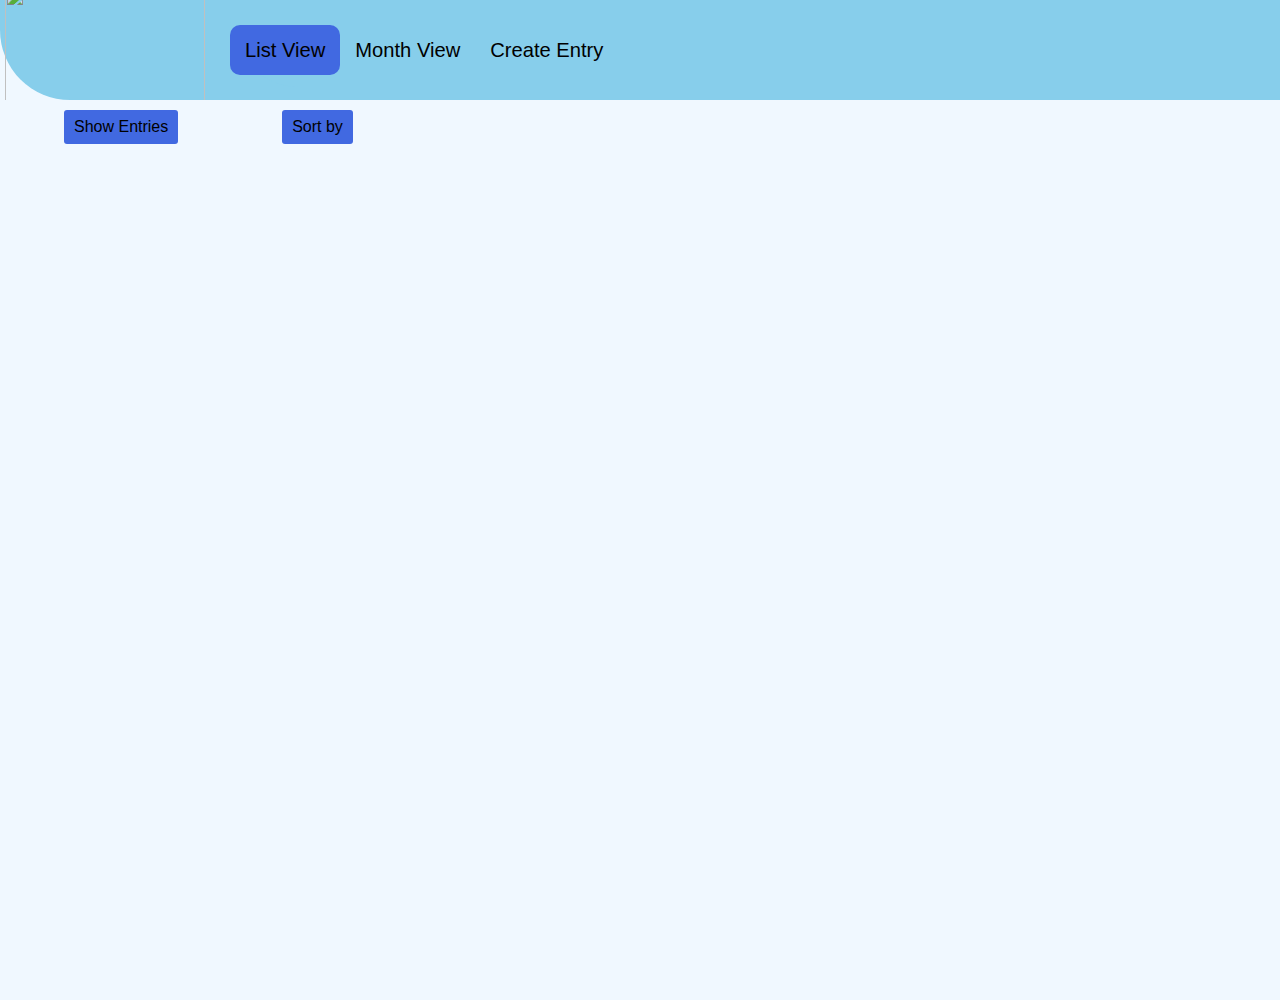
==== commit a580c5ee: "Repository mess cleaned up" ====
--- a/index.html
+++ b/index.html
@@ -45,7 +45,7 @@
 <!--######################### list View #################-->
 <div class="listView">
     <div class="list">
-        <div class="dropdown">
+        <div id="showBtn" class="dropdown">
             <button class="btn btn-sm dropbtn">Show Entries</button>
             <div class="dropdown-content">
                 <a href="javascript:updateList(5)">5</a>
@@ -90,8 +90,10 @@
                 <div id="entryTitle">
                     Dieser Text wird vollständig vom Javascript überschrieben
                 </div>
-            </div>
-
+
+            </div>
+            <div id="entryPicture"class="modal-body">
+            </div>
             <div class="modal-body">
 
                 <div id="displayCategoriesEntry" class="displayCategories">
@@ -215,7 +217,7 @@
         </div>
     </div>
     <div class="form-row">
-        <div class="form-group col-md-1">
+        <div class="form-group col-md-11">
             <form id="imageForm">
                 <label for="uploadImage">Select Image (PNG or JPEG)</label>
                 <input type="file" class="form-control-file" id="uploadImage" accept=".jpeg, .png">
@@ -230,8 +232,6 @@
                 </div>
             </form>
         </div>
-        <div class="form-group col-md-10">
-        </div>
         <div class="form-group col-md-1">
             <button onclick='validateInput();' class='btn btn-primary'>Confirm</button>
         </div>
--- a/css/custom.css
+++ b/css/custom.css
@@ -29,12 +29,16 @@
     color: #000000;
     border: none;
     cursor: pointer;
-    margin-top: 25%;
     font-size: 16px;
 }
 
 .dropdown:hover .dropbtn {
     background-color: #87CEEB;
+}
+
+.dropdown {
+    position: relative;
+    display: inline-block;
 }
 
 table {
@@ -54,12 +58,16 @@
 tr:nth-child(odd) {
     background-color: #F0F8FF;
 }
-
+.tableRows:hover {
+    background-color: #4169E1;
+}
 #eventTable tr:nth-child(even) {
-    background-color: #888888;
+    background-color: #87CEEB;
 }
-
-.tableRows:hover {
+#eventTable tr:nth-child(odd) {
+    background-color: #F0F8FF;
+}
+#eventTable tr.selected {
     background-color: #4169E1;
 }
 
@@ -72,7 +80,7 @@
 }
 
 .createEntry {
-    position: absolute;
+    position: relative;
     height: 100%;
     width: 90%;
     z-index: 1;
@@ -95,8 +103,8 @@
 #imageForm {
     width: 600px;
     background: #ccc;
-    margin: 2% auto;
-    padding: 5%;
+    margin: 0%;
+    padding: 1%;
     border: 1px solid black;
 }
 
@@ -108,3 +116,34 @@
     font-size: large;
     cursor: default;
 }
+.modal-dialog{
+    width: 599px;
+}
+.modal-sm {
+    width: 299px;
+}
+.modal-header {
+    background-color: #87CEEB;
+    background-repeat: no-repeat;
+    background-position: center;
+    background-size: cover;
+    padding: 5px;
+    border-bottom: 0px solid #F0F8FF;
+}
+#detailsHeader {
+    height: 2%;
+}
+.editCategoryIcon {
+    position: relative;
+    margin-top: 50px;
+}
+
+.modal-body {
+    min-height: 200pt;
+    background-repeat: no-repeat;
+    background-position: center;
+    background-size: cover;
+    background-color: #F0F8FF;
+    position: relative;
+    padding: 15px;
+}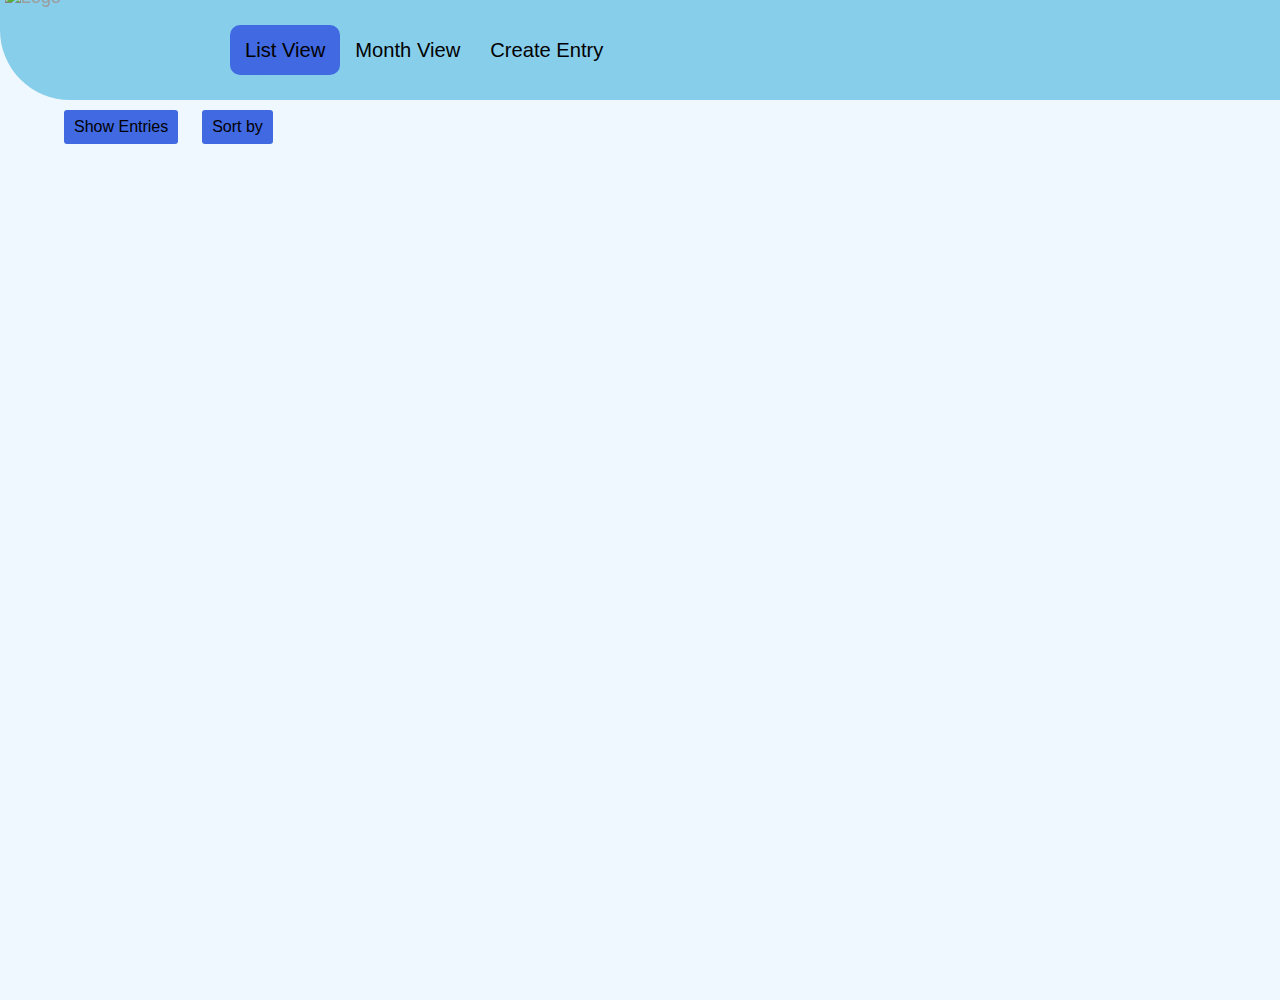
==== commit fb0e522e: "FINAL VERSION!" ====
--- a/index.html
+++ b/index.html
@@ -1,21 +1,22 @@
-<?xml version="1.0" encoding="utf-8" ?>
-<!DOCTYPE html PUBLIC "-//W3C//DTD XHTML 1.0 Strict//EN"
-        "http://www.w3.org/TR/xhtml1/DTD/xhtml1-strict.dtd">
+<!DOCTYPE html>
+
 <html lang="en" xmlns="http://www.w3.org/1999/xhtml">
 
 <head>
-    <title>Calender</title>
+    <title>Calendar</title>
     <meta charset="utf-8">
+    <link rel="shortcut icon" type="image/png" href="img/organizerIcon.png"/>
     <meta name="viewport" content="width=device-width, initial-scale=1">
     <link rel="stylesheet" href="https://maxcdn.bootstrapcdn.com/bootstrap/3.3.7/css/bootstrap.min.css">
-    <link rel="stylesheet" href="css/fullcalendar.css">
+    <link rel="stylesheet" href="https://cdnjs.cloudflare.com/ajax/libs/fullcalendar/3.9.0/fullcalendar.min.css">
     <link rel="stylesheet" href="css/style.css">
-    <link rel="stylesheet" href="css/custom.css">
     <script src="https://ajax.googleapis.com/ajax/libs/jquery/3.2.1/jquery.min.js"></script>
-    <script src='js/jquery.min.js'></script>
+    <script src="https://code.jquery.com/jquery-3.3.1.min.js"
+            integrity="sha256-FgpCb/KJQlLNfOu91ta32o/NMZxltwRo8QtmkMRdAu8="
+            crossorigin="anonymous"></script>
     <script src="https://maxcdn.bootstrapcdn.com/bootstrap/3.3.7/js/bootstrap.min.js"></script>
-    <script src='js/moment.min.js'></script>
-    <script src='js/fullcalendar.js'></script>
+    <script src='https://cdnjs.cloudflare.com/ajax/libs/moment.js/2.21.0/moment.min.js'></script>
+    <script src="https://cdnjs.cloudflare.com/ajax/libs/fullcalendar/3.9.0/fullcalendar.min.js"></script>
     <script src="js/script.js"></script>
 
 
@@ -31,7 +32,7 @@
                 <span class="icon-bar"></span>
                 <span class="icon-bar"></span>
             </button>
-            <a class="navbar-brand" href="#"><img id="logo" src="img/logo.png" height="130px" width="200px"></a>
+            <a class="navbar-brand"><img id="logo" src="img/logo.png" height="130" width="200" alt="Logo"></a>
         </div>
         <div class="collapse navbar-collapse" id="myNavbar">
             <ul class="nav navbar-nav navbar right">
@@ -42,6 +43,7 @@
         </div>
     </div>
 </nav>
+
 <!--######################### list View #################-->
 <div class="listView">
     <div class="list">
@@ -66,16 +68,11 @@
         </div>
 
         <div id="listEntry">
-            <!--Dieser Text wird vollständig vom Javascript überschrieben-->
-        </div>
-
-
-    </div>
-
-
-</div>
-
-<!--######################### Entry Deatils Modal #################-->
+        </div>
+    </div>
+</div>
+
+<!--######################### Entry Details Modal #################-->
 
 <div class="entryDetails modal fade" role="dialog">
     <div class="modal-dialog">
@@ -88,22 +85,17 @@
                 <input id="editIcon" class="iconButton" type="image" src="img/editIcon.png" width="20" height="20"
                        onclick="javascript:editEvent();" alt="Icon Edit">
                 <div id="entryTitle">
-                    Dieser Text wird vollständig vom Javascript überschrieben
-                </div>
-
-            </div>
-            <div id="entryPicture"class="modal-body">
+                </div>
+
+            </div>
+            <div id="entryPicture" class="modal-body">
             </div>
             <div class="modal-body">
-
+                <input id="editCatButton" class="editCategoryIcon iconButton" type="image" src="img/editIcon.png" width="20"
+                       height="20" onclick="javascript:retrieveCategories()" alt="Icon Edit">
                 <div id="displayCategoriesEntry" class="displayCategories">
-                    Dieser Text wird vollständig vom Javascript überschrieben
-                </div>
-                <input class="editCategoryIcon iconButton" type="image" src="img/editIcon.png" width="20"
-                       height="20"
-                       onclick="javascript:retrieveCategories()" alt="Icon Edit">
+                </div>
                 <div id="entryTable">
-                    Dieser Text wird vollständig vom Javascript überschrieben
                 </div>
             </div>
         </div>
@@ -124,7 +116,6 @@
                 <input type="text" id="inputCategory" name="Category" placeholder="New Category">
                 <button id="addCategory" onclick="javascript:createCategory()">New Category</button>
                 <div id="tableCategories">
-                    Dieser Text wird vollständig vom Javascript überschrieben
                 </div>
             </div>
         </div>
@@ -169,7 +160,7 @@
             <input type="text" class="form-control" id="title" placeholder="Meeting, Sport etc..." required>
         </div>
         <div class="form-group col-md-3">
-            <input type="text" class="form-control" id="organizer" placeholder="Your name" required>
+            <input type="text" class="form-control" id="organizer" placeholder="Email address" required>
         </div>
         <div class="form-group col-md-3">
             <input type="date" class="form-control" id="startDate" required>
@@ -202,12 +193,11 @@
             <div id="displayCategories" class="displayCategories">
             </div>
             <input id="editCategory" class="editCategoryIcon iconButton" type="image" src="img/editIcon.png" width="20"
-                   height="20"
-                   onclick="javascript:categoryWindow()" alt="Icon Edit">
+                   height="20" onclick="javascript:categoryWindow()" alt="Icon Edit">
         </div>
         <div class="form-group col-md-3">
             <select id="status" class="form-control" required>
-                <option>Busy</option>
+                <option value="">Busy</option>
                 <option>Free</option>
                 <option>Tentative</option>
             </select>
--- a/css/style.css
+++ b/css/style.css
@@ -1,5 +1,9 @@
-fhtml {
+html {
     overflow-y: scroll;
+}
+
+body {
+    background-color: #F0F8FF;
 }
 
 body:first-child {
@@ -15,12 +19,12 @@
 /*############# Navbar ######################################*/
 .navbar {
     margin-bottom: 0;
-    border-radius: 0;
-    background-color: #5E4485;
-    color: #FFF;
+    background-color: #87CEEB;
+    color: #000000;
     padding: 1% 0;
     font-size: 1.2em;
     border: 0;
+    border-radius: 0px 0px 0px 70px;
 }
 
 .navbar-brand {
@@ -31,20 +35,21 @@
 
 .navbar-inverse .navbar-nav .active a, .navbar-inverse .navbar-nav .active a:focus,
 .navbar-inverse .navbar-nav .active a:hover {
-    color: #FFF;
-    background-color: #5E4485;
+    color: #000000;
+    background-color: #4169E1;
+    border-radius: 10px;
 }
 
 .navbar-inverse .navbar-nav li a {
-    color: #D5D5D5;
+    color: #000000;
 }
 
 #logo {
-    margin-left: -30px;
-    margin-top: -30px;
-}
-
-/*############## Table ######################################*/
+    margin-left: -5%;
+    margin-top: -13%;
+}
+
+/*############## Tables ######################################*/
 table {
     border-collapse: collapse;
     width: 100%;
@@ -52,32 +57,45 @@
 
 th, td {
     text-align: left;
-    padding: 8px;
+    padding: 10px;
 }
 
 tr:nth-child(even) {
-    background-color: #f2f2f2;
+    background-color: #87CEEB;
 }
 
 tr:nth-child(odd) {
-    background-color: white;
+    background-color: #F0F8FF;
 }
 
 #eventTable tr:nth-child(even) {
-    background-color: #888888;
+    background-color: #87CEEB;
+}
+
+#eventTable tr:nth-child(odd) {
+    background-color: #F0F8FF;
+}
+
+#eventTable tr.selected {
+    background-color: #4169E1;
 }
 
 /*########################## Dropdown ##########################*/
 .dropbtn {
-    background-color: #4CAF50;
-    color: white;
+    background-color: #4169E1;
+    color: #000000;
     border: none;
     cursor: pointer;
+    font-size: 16px;
     margin-top: 10px;
 }
 
+.dropdown:hover .dropbtn {
+    background-color: #87CEEB;
+}
+
 .dropdown {
-    position: absolute;
+    position: relative;
     display: inline-block;
 }
 
@@ -103,10 +121,6 @@
 
 .dropdown:hover .dropdown-content {
     display: block;
-}
-
-.dropdown:hover .dropbtn {
-    background-color: #3e8e41;
 }
 
 /*###################### List View ##################*/
@@ -118,17 +132,17 @@
 }
 
 #sortBtn {
-    margin-left: 100px;
+    margin-left: 20px;
 }
 
 .tableRows:hover {
-    background-color: #5E4485;
+    background-color: #4169E1;
 }
 
 .listView {
     width: 100%;
     height: 100%;
-    background-color: white;
+    background-color: #F0F8FF;
     position: absolute;
     z-index: 2;
 }
@@ -137,7 +151,7 @@
     height: 100%;
     width: 90%;
     left: 5%;
-    background-color: white;
+    background-color: #F0F8FF;
     position: absolute;
     z-index: 2;
 
@@ -150,18 +164,17 @@
 }
 
 .createEntry {
-    position: absolute;
+    position: relative;
     height: 100%;
     width: 90%;
+    z-index: 1;
+    background-color: #F0F8FF;
     left: 5%;
-    z-index: 1;
-    background-color: white;
 }
 
 .editCategoryIcon {
-    position: absolute;
+    position: relative;
     margin-top: 50px;
-
 }
 
 .iconButton {
@@ -170,20 +183,62 @@
     margin: 10px;
 }
 
+#crossIconEntry {
+    margin-top: 8px;
+}
+
+#crossIconCategory {
+    margin-top: 8px;
+}
+
 .iconButton:hover {
     box-shadow: 0px 8px 16px 0px rgba(50, 100, 0, 0.2);
 }
 
 #detailsHeader {
-    height: 250px;
+    height: 2%;
     background-repeat: no-repeat;
     background-position: center;
     background-size: cover;
 }
 
-/*################## Category Container ##############*/
-.displayCategories {
-    margin-top: 50px;
+.modal-dialog {
+    width: 599px;
+}
+
+.modal-sm {
+    width: 299px;
+}
+
+.modal-header {
+    max-height: 210px;
+    background-color: #87CEEB;
+    background-repeat: no-repeat;
+    background-position: center;
+    background-size: cover;
+    padding: 5px;
+    border-bottom: 0px solid #F0F8FF;
+}
+
+.modal-body {
+    min-height: 200pt;
+    background-repeat: no-repeat;
+    background-position: center;
+    background-size: cover;
+    background-color: #F0F8FF;
+    position: relative;
+    padding: 15px;
+}
+
+#editCatButton{
+    margin-top: -3px;
+    float: left;
+    position: absolute;
+}
+
+#displayCategoriesEntry {
+    margin-top: -2px;
+    margin-left: 50px;
     position: absolute;
 }
 
@@ -192,6 +247,7 @@
     position: absolute;
     width: 90%;
     left: 5%;
+    background-color: #F0F8FF;
 }
 
 #calendar {
@@ -254,9 +310,23 @@
 #imageForm {
     width: 600px;
     background: #ccc;
-    margin: 0 auto;
-    padding: 20px;
+    margin: 0%;
+    padding: 1%;
     border: 1px solid black;
+}
+
+.form-row {
+    padding: 1%;
+    background-color: #F0F8FF;
+}
+
+.form-group {
+    background-color: #F0F8FF;
+}
+
+#checkAllday{
+    margin-right: -30px;
+    position: absolute;
 }
 
 /*############################### Picture Selection Field ###########*/
@@ -283,6 +353,11 @@
     height: auto;
 }
 
+label {
+    font-size: large;
+    cursor: default;
+}
+
 form label:hover, form button:hover {
     background-color: #2D5BA3;
     color: white;
